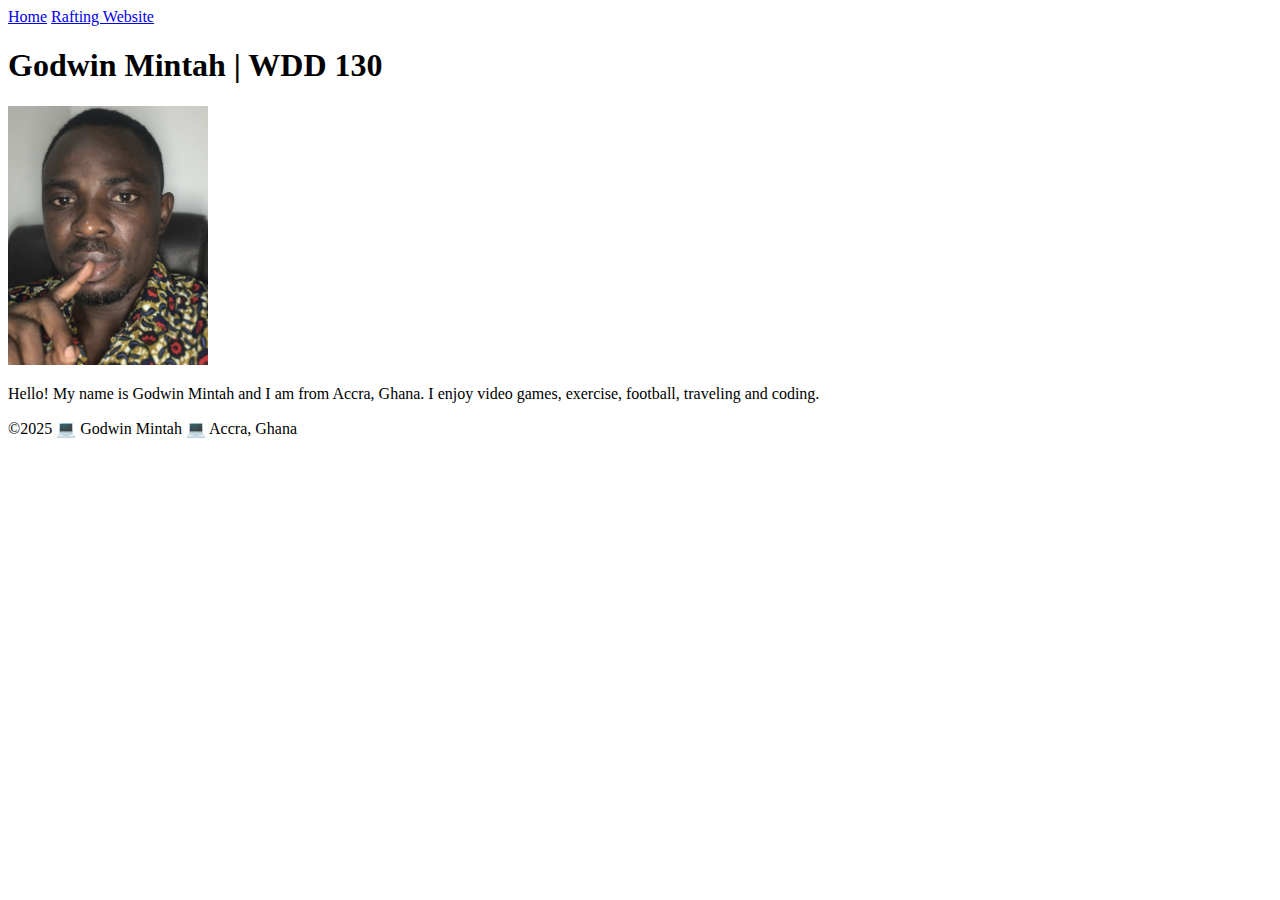
==== index.html @ d871a331 "first commit" ====
<!DOCTYPE html>
<html lang="en-US">
    <head>
        <meta charset="utf-8">
        <meta name="viewport" content="width=device-width,initial-scale=1.0">
        <title>Godwin Mintah | WDD 130</title>
    </head>
    <body>
        <header>
            <nav>
                <a href="#">Home</a>
                <a href="wwr/">Rafting Website</a>
            </nav>
        </header>
        <main>
            <h1>Godwin Mintah | WDD 130</h1>
            <img src="images/profile.jpg" alt="Hello, my name is Godwin Mintah" width="200">
            <p>Hello! My name is Godwin Mintah and I am from Accra, Ghana. I enjoy video games, exercise, football, traveling and coding.</p>
        </main>
        <footer>
            <p>©2025 💻 Godwin Mintah 💻 Accra, Ghana</p>
        </footer>
    </body>
</html>
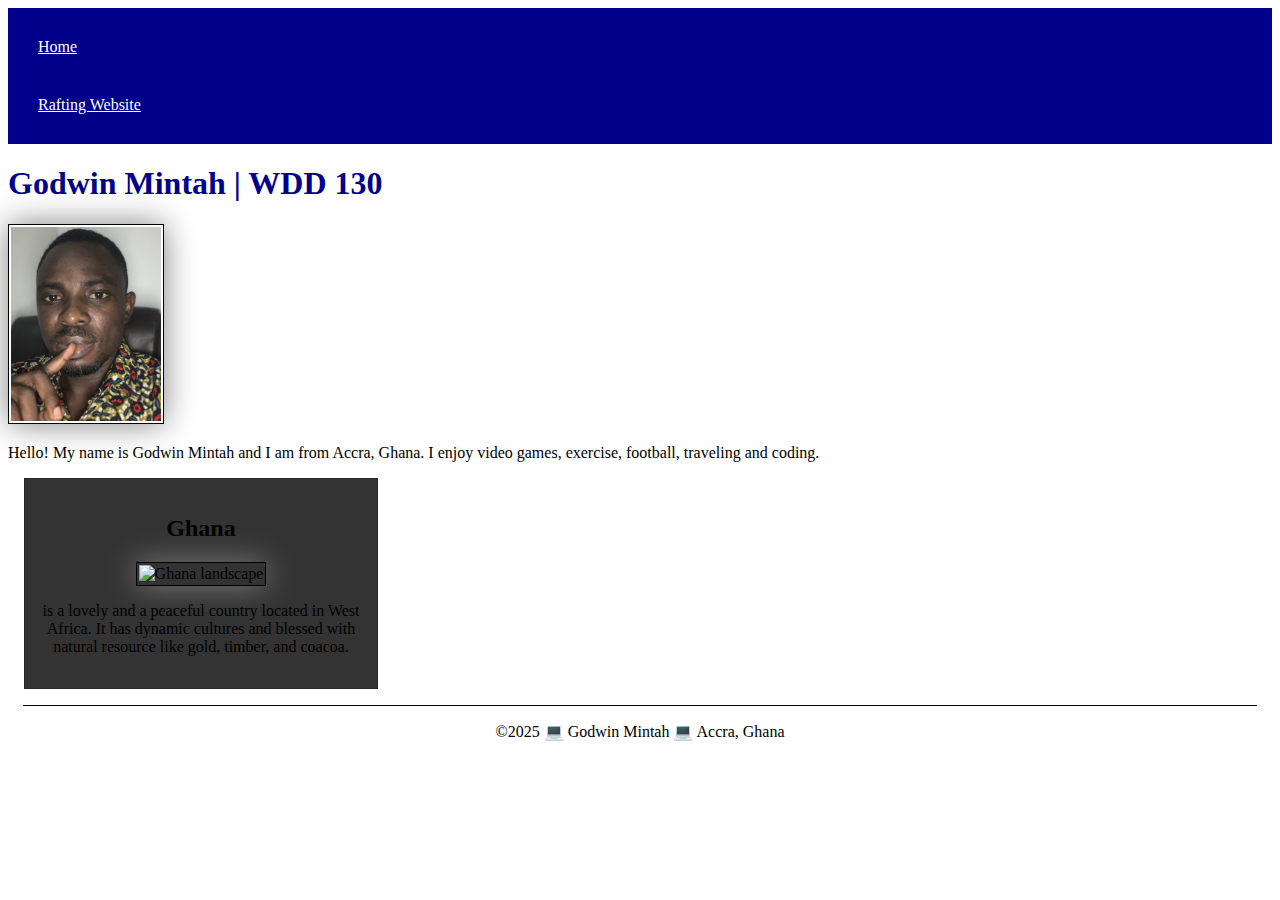
==== commit 0eb616eb: "updated files" ====
--- a/index.html
+++ b/index.html
@@ -4,6 +4,9 @@
         <meta charset="utf-8">
         <meta name="viewport" content="width=device-width,initial-scale=1.0">
         <title>Godwin Mintah | WDD 130</title>
+        <meta name="description" content="Describe your home page here using keywords like your name, the course, the purpose of the page.">
+        <meta name="author" content="Your name">
+        <link rel="stylesheet" href="Styles/styles.css">
     </head>
     <body>
         <header>
@@ -17,6 +20,11 @@
             <img src="images/profile.jpg" alt="Hello, my name is Godwin Mintah" width="200">
             <p>Hello! My name is Godwin Mintah and I am from Accra, Ghana. I enjoy video games, exercise, football, traveling and coding.</p>
         </main>
+        <aside>
+            <h2>Ghana</h2>
+            <img src="images/Ghana.jpg" alt="Ghana landscape">
+            <p>is a lovely and a peaceful country located in West Africa. It has dynamic cultures and blessed with natural resource like gold, timber, and coacoa.</p>
+        </aside>
         <footer>
             <p>©2025 💻 Godwin Mintah 💻 Accra, Ghana</p>
         </footer>
--- a/Styles/styles.css
+++ b/Styles/styles.css
@@ -0,0 +1,57 @@
+nav {
+    background-color: darkblue;
+    padding: 10px;
+}
+
+nav a {
+    color: white;
+    display: block;
+    padding: 20px;
+}
+
+h1 {
+    color: darkblue;
+}
+
+img {
+    width: 150;
+    height: auto;
+    border: 1px solid black;
+    padding: 2px;
+    box-shadow: 0 0 30px gray;
+}
+
+p {
+    padding: 10px;
+}
+
+main {
+    max-width: 840;
+}
+
+aside {
+    width: 20rem;
+    margin: 1rem;
+    border: 1px solid rgb(0 0 0 / 0.2); /* 1 */
+    padding: 1rem;
+    background-color: #333;
+    text-align: center;
+}
+
+aside img {
+    width: 200px;
+    height: auto;
+}
+
+main img {
+    width: 150px;
+    height: auto;
+}
+
+p {padding: 0;}
+
+footer {
+    margin: 15px;
+    border-top: 1px solid #000;
+    text-align: center;
+}